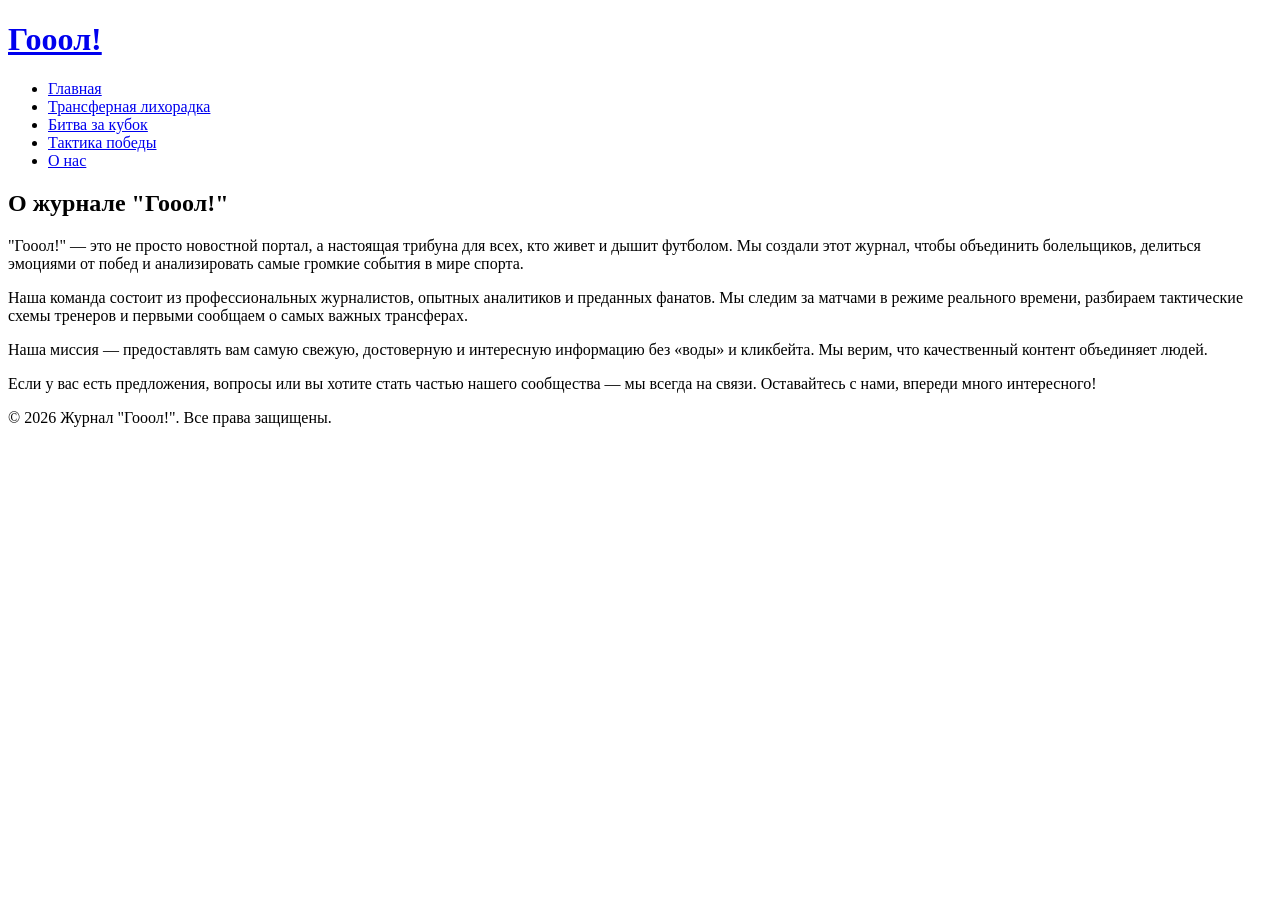
==== about.html @ 57e3d174 "first version" ====
<!DOCTYPE html>
<html lang="ru">
<head>
    <meta charset="UTF-8">
    <title>О журнале "Гооол!"</title>
    <link rel="stylesheet" href="css/style.css">
</head>
<body>

    <!-- Шапка сайта (Хедер) -->
    <header>
        <h1><a href="index.html">Гооол!</a></h1>
    </header>

    <!-- Навигационное меню -->
    <nav>
        <ul>
            <li><a href="index.html">Главная</a></li>
            <li><a href="news1.html">Трансферная лихорадка</a></li>
            <li><a href="news2.html">Битва за кубок</a></li>
            <li><a href="news3.html">Тактика победы</a></li>
            <li><a href="about.html" class="active">О нас</a></li> <!-- Текущая страница -->
        </ul>
    </nav>

    <!-- Основное содержимое страницы -->
    <main>
        <article class="about-us">
            <h2>О журнале "Гооол!"</h2>
            <p>
                "Гооол!" — это не просто новостной портал, а настоящая трибуна для всех, кто живет и дышит футболом. Мы создали этот журнал, чтобы объединить болельщиков, делиться эмоциями от побед и анализировать самые громкие события в мире спорта.
            </p>

            <p>
                Наша команда состоит из профессиональных журналистов, опытных аналитиков и преданных фанатов. Мы следим за матчами в режиме реального времени, разбираем тактические схемы тренеров и первыми сообщаем о самых важных трансферах.
            </p>

            <p>
                Наша миссия — предоставлять вам самую свежую, достоверную и интересную информацию без «воды» и кликбейта. Мы верим, что качественный контент объединяет людей.
            </p>

            <p>
                Если у вас есть предложения, вопросы или вы хотите стать частью нашего сообщества — мы всегда на связи. Оставайтесь с нами, впереди много интересного!
            </p>
        </article>
    </main>

    <!-- Подвал сайта (Футер) -->
    <footer>
        <p>© 2026 Журнал "Гооол!". Все права защищены.</p>
    </footer>

</body>
</html>
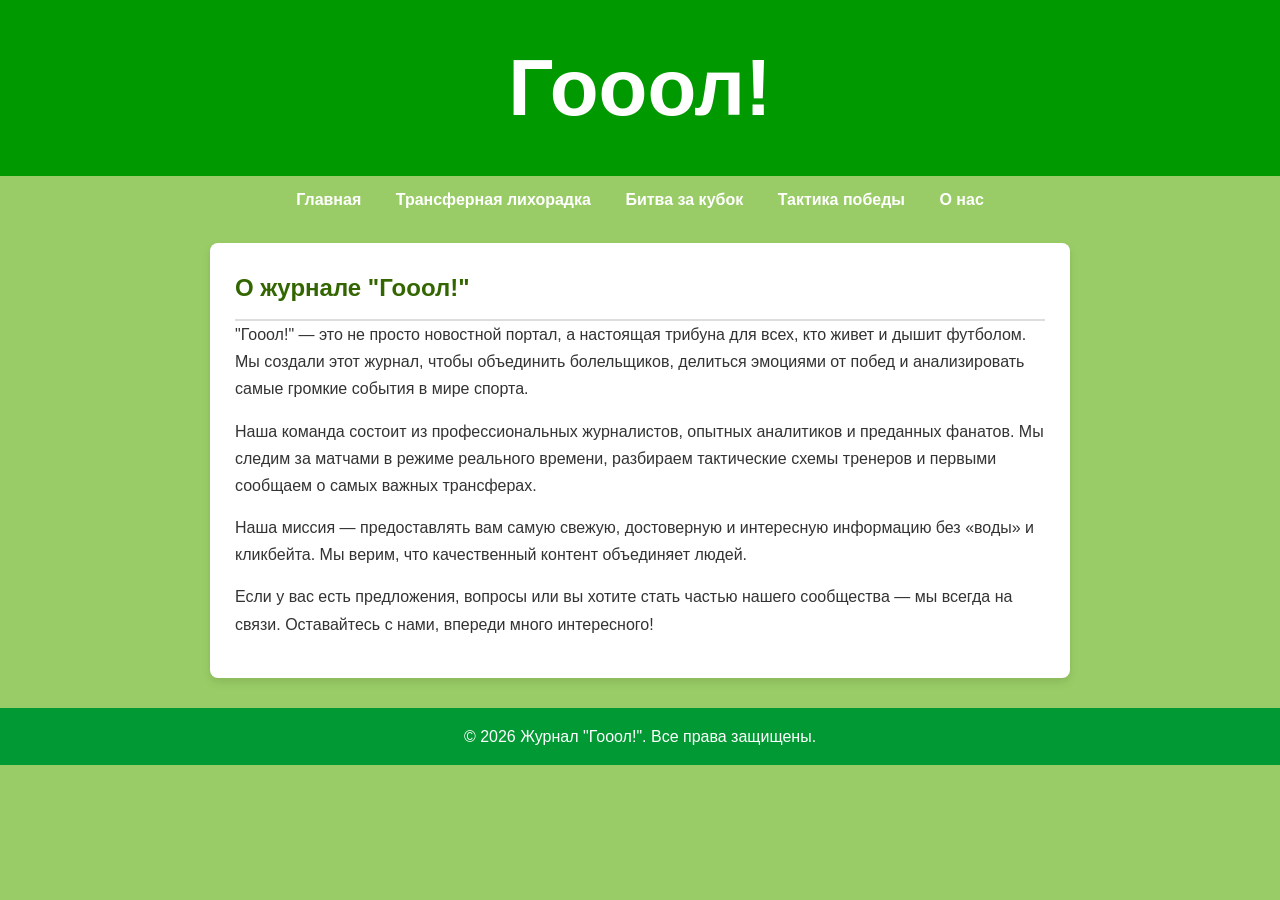
==== commit f7d0dd72: "Update about.html" ====
--- a/about.html
+++ b/about.html
@@ -3,7 +3,7 @@
 <head>
     <meta charset="UTF-8">
     <title>О журнале "Гооол!"</title>
-    <link rel="stylesheet" href="css/style.css">
+    <link rel="stylesheet" href="style.css">
 </head>
 <body>
 
@@ -51,4 +51,4 @@
     </footer>
 
 </body>
-</html>+</html>
--- a/style.css
+++ b/style.css
@@ -0,0 +1,84 @@
+/* Сброс стандартных стилей */
+* {
+    margin: 0;
+    padding: 0;
+    box-sizing: border-box;
+}
+
+body {
+	font-family: 'Segoe UI', Tahoma, Geneva, Verdana, sans-serif;
+	background-color: #99CC66;
+	color: #333;
+	line-height: 1.7;
+}
+
+header {
+	background-color: #009900; /* Темно-синий */
+	color: white;
+	padding: 20px;
+	text-align: center;
+}
+
+header h1 a {
+    color: white;
+    text-decoration: none;
+    font-size: 2.5em;
+}
+
+nav ul {
+	list-style: none;
+	padding: 10px 0;
+	text-align: center;
+}
+
+nav ul li {
+    display: inline;
+    margin: 0 15px;
+}
+
+nav ul li a {
+    color: white;
+    text-decoration: none;
+    font-weight: bold;
+}
+
+main {
+    max-width: 900px;
+    margin: 20px auto;
+    padding: 0 20px;
+}
+
+article {
+    background-color: white;
+    padding: 25px;
+    margin-bottom: 30px;
+    border-radius: 8px;
+    box-shadow: 0 4px 8px rgba(0,0,0,0.1);
+}
+
+article h2 {
+	color: #336600; /* Красный акцент */
+	border-bottom: 2px solid #ddd;
+	padding-bottom: 10px;
+}
+
+article p {
+    margin-bottom: 15px;
+}
+
+article img {
+    max-width: 100%;
+    height: auto;
+    display: block;
+    margin: 25px auto;
+}
+
+footer {
+	background-color: #009933;
+	color: white;
+	text-align: center;
+	padding: 15px 0;
+	position: center;
+	bottom: 0;
+	width: 100%;
+}
